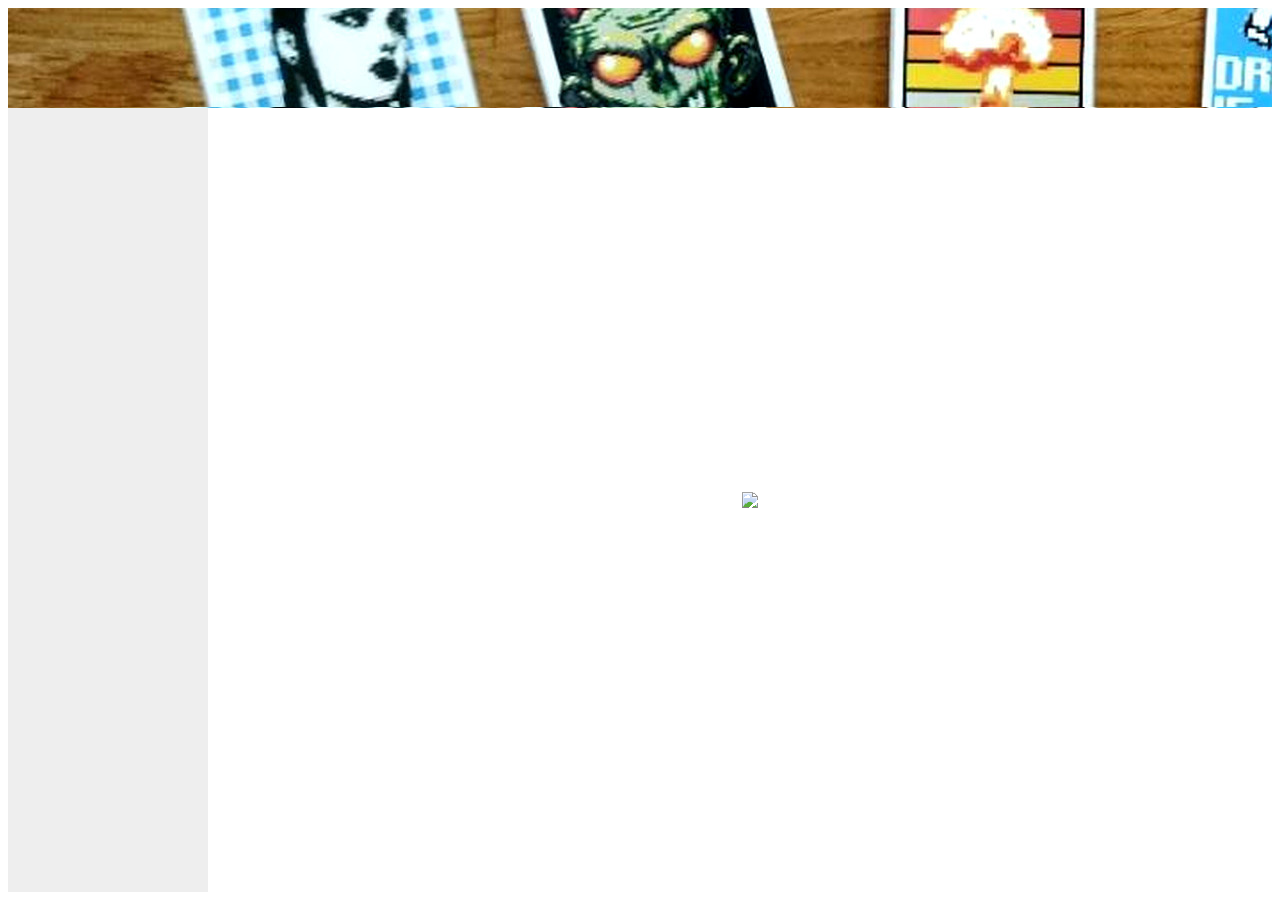
==== about.html @ 9165a7c8 "Add files via upload" ====
<HTML>

<HEAD>
	<META charset="utf-8">
	<TITLE>akaikoshi : about</TITLE>
	<LINK href="./css/page.css" rel="stylesheet"></LINK>
	<SCRIPT type="text/javascript" src="lib/ak.js"></SCRIPT>
</HEAD>

<!-- ---- BODY ---- -->

<BODY>
<CENTER>
	
<TABLE border=0 cellpadding=0 cellspacing=0 width=100% height=100%> 
		
<tr height=100 background="img/bandeau.jpg" >
	<td colspan=3>
	</td>
</tr>

<tr valign=top>
	<td bgcolor=#EEEEEE width=200>
		
	<script>
	print_menu(7); 
	</script>

</td>
        
<td bgcolor=#FFFFFF width=20>
</td>
        
<td bgcolor=white valign=center>
	
<TABLE border=0 cellpadding=0 cellspacing=0 width=100% height=100%> 
<TR valign=center>
<TD align=center>
	<img src="img/about.png">
</TD>
</TR>
</TABLE>

<script>
end_page(); 
</script>

<HTML>
---- css/page.css ----
BODY 
{
 scrollbar-face-color:#6E7A88;
 scrollbar-shadow-color:#6E7A88;
 scrollbar-highlight-color:#6E7A88;
 scrollbar-3dlight-color:#FFFFFF;
 scrollbar-darkshadow-color:#000000;
 scrollbar-track-color:#373D44;
 scrollbar-arrow-color:#FFFFFF;
 BGCOLOR="#FFFFFF" text="black" link="white" alink="white" vlink="white" ;
 font-family: Verdana; font-size: 10pt;
 background-color: #FFFFFF
}

a:link		{ color: black; }
a:visited	{ color: #000000; }
a:hover		{ color: red; }
a:active	{ color: white; }
a		     	{ text-decoration: none }

h1 { font-family: monospace; font-size: 10pt;  font-weight:normal; color: #000000;}
h2 { font-family: monospace; font-size: 10pt;  font-weight:bold; color: #000000;}
h3 { font-family: monospace; font-size: 11pt;  font-weight:bold; color: #000000;}
h4 { font-family: monospace; font-size: 12pt;  font-weight:normal; color: #000000;}
h5 { font-family: monospace; font-size: 12pt;  font-weight:bold; color: #000000;}
h6 { font-family: monospace; font-size: 8pt;  font-weight:normal; color: #000000;}

form 	   { margin-top: 0px; margin-right: 0px; margin-bottom: 0px; margin-left: 0px; padding-top: 0px; padding-right: 0px; padding-bottom: 0px; padding-left: 0px}
input 	 { background-color: #e5e5e5; border: #000000; border-style: solid; border-top-width: 1px; border-right-width: 1px; border-bottom-width: 1px; border-left-width: 1px; font-family: Verdana, Arial, Helvetica, sans-serif; font-size: 12px; color: #000000}
select 	 { background-color: #e5e5e5; border: #000000; border-style: solid; border-top-width: 1px; border-right-width: 1px; border-bottom-width: 1px; border-left-width: 1px ; font-family: Verdana, Arial, Helvetica, sans-serif; font-size: 12px; color: #000000}
submit 	 { font-family: Verdana,Arial; font-size: 10px; font-weight: 700; color: #FFFFFF; background-color: #000000; border: #000000; border-style: solid; border-top-width: 1px; border-right-width: 1px; border-bottom-width: 1px; border-left-width: 1px }
textarea { background-color: #e5e5e5; border: #000000; border-style: solid; border-top-width: 1px; border-right-width: 1px; border-bottom-width: 1px; border-left-width: 1px; font-family: Verdana, Arial, Helvetica, sans-serif; font-size: 12px; color: #000000 }

img {
  image-rendering: pixelated;
  }
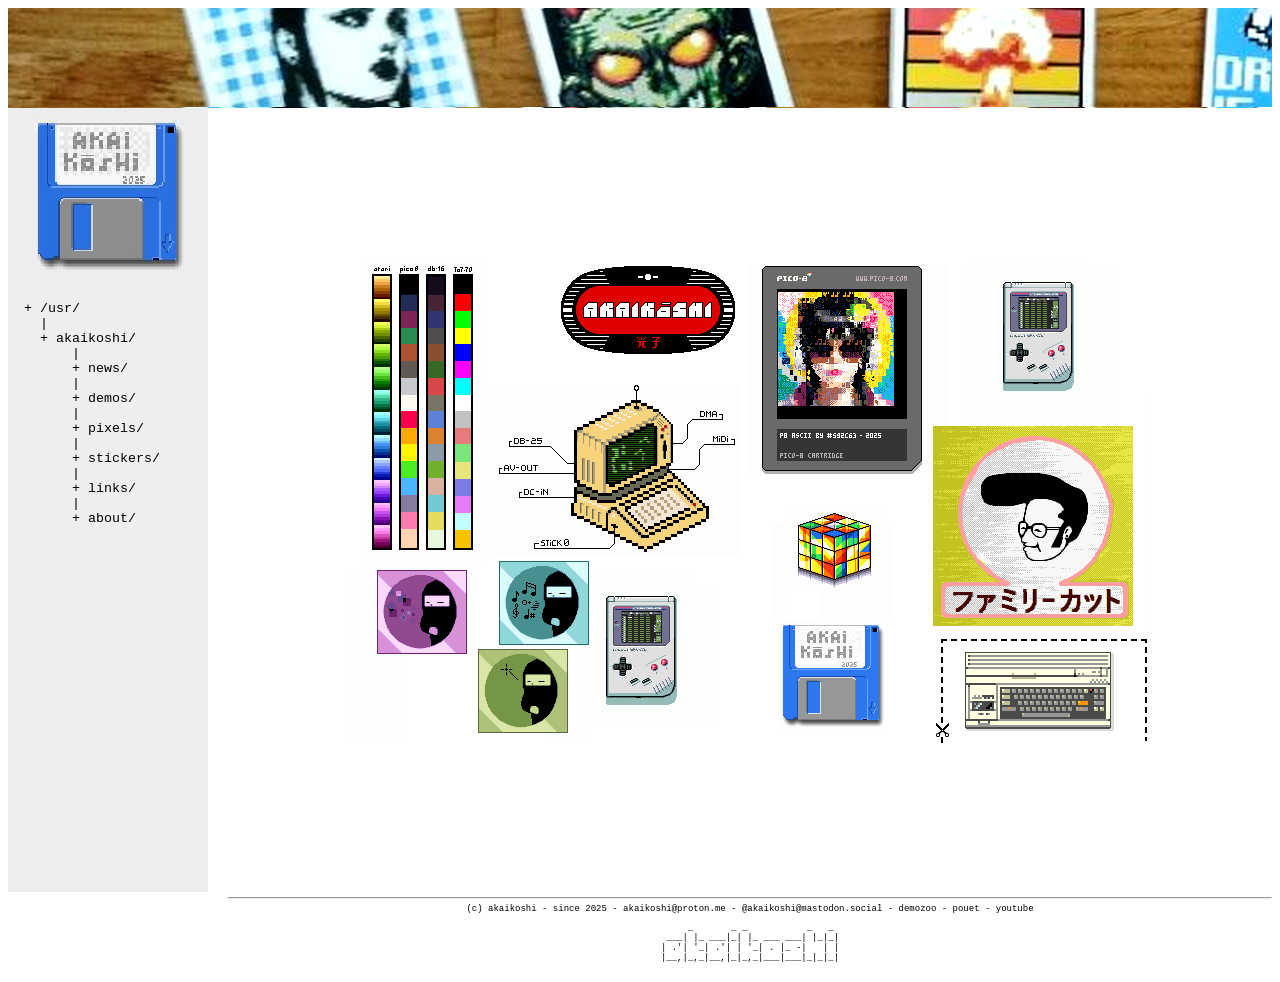
==== commit 433ac8de: "Add files via upload" ====
--- a/about.html
+++ b/about.html
@@ -23,7 +23,7 @@
 	<td bgcolor=#EEEEEE width=200>
 		
 	<script>
-	print_menu(7); 
+	print_menu(8); 
 	</script>
 
 </td>
--- a/css/page.css
+++ b/css/page.css
@@ -10,6 +10,7 @@
  BGCOLOR="#FFFFFF" text="black" link="white" alink="white" vlink="white" ;
  font-family: Verdana; font-size: 10pt;
  background-color: #FFFFFF
+ margins:0;
 }
 
 a:link		{ color: black; }
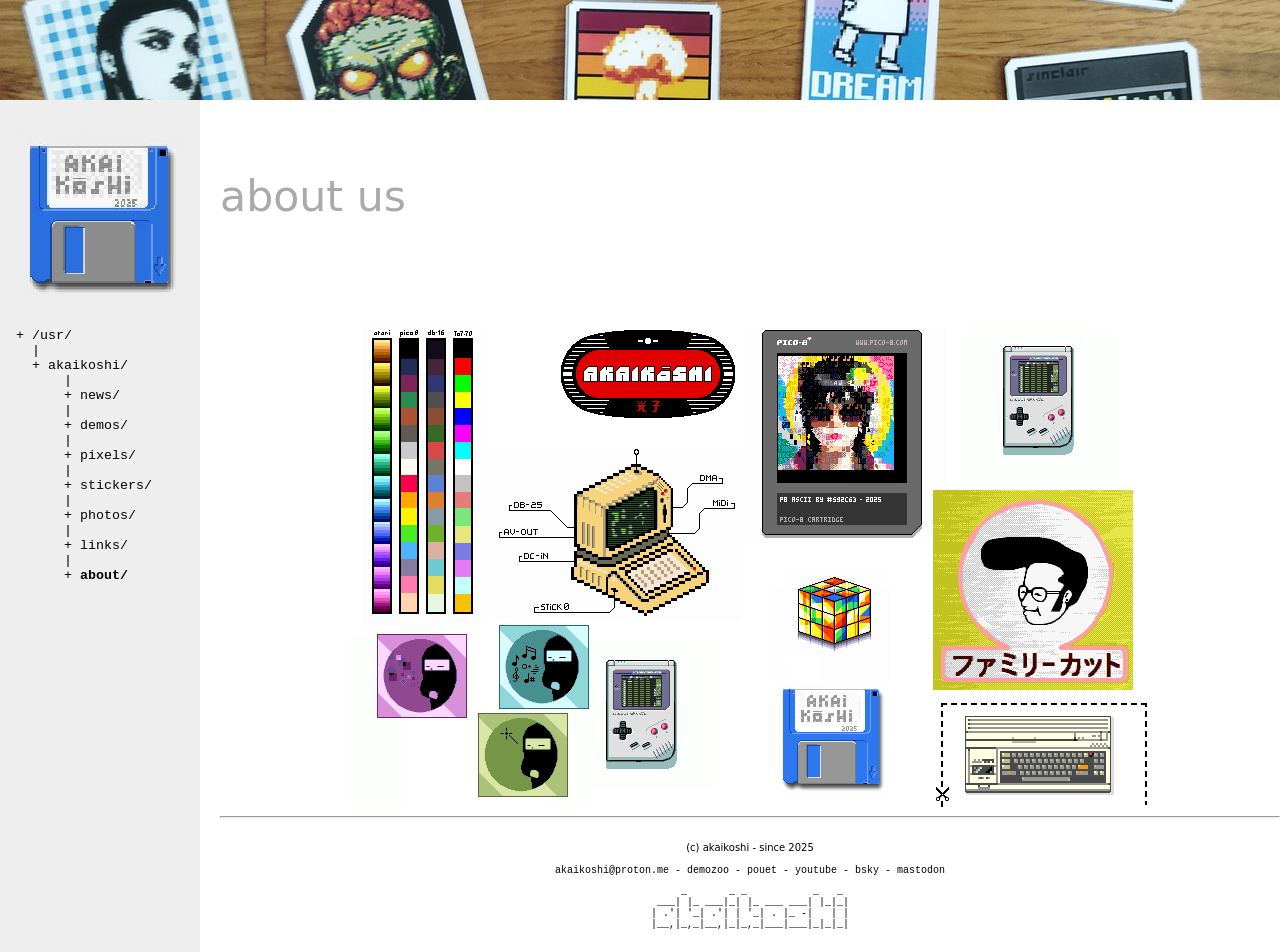
==== commit 0bb0fd0a: "Add files via upload" ====
--- a/about.html
+++ b/about.html
@@ -1,48 +1,26 @@
+<!DOCTYPE html>
 <HTML>
 
 <HEAD>
 	<META charset="utf-8">
-	<TITLE>akaikoshi : about</TITLE>
+	<TITLE>akaikoshi : about us</TITLE>
 	<LINK href="./css/page.css" rel="stylesheet"></LINK>
 	<SCRIPT type="text/javascript" src="lib/ak.js"></SCRIPT>
 </HEAD>
 
-<!-- ---- BODY ---- -->
+<SCRIPT>
 
-<BODY>
-<CENTER>
-	
-<TABLE border=0 cellpadding=0 cellspacing=0 width=100% height=100%> 
-		
-<tr height=100 background="img/bandeau.jpg" >
-	<td colspan=3>
-	</td>
-</tr>
+<!-- 
+//------------------------------------------------------------------------------
+// ---- BODY ----
+//------------------------------------------------------------------------------
+-->
 
-<tr valign=top>
-	<td bgcolor=#EEEEEE width=200>
-		
-	<script>
-	print_menu(8); 
-	</script>
+start_page( 8, "about us", "" );
 
-</td>
-        
-<td bgcolor=#FFFFFF width=20>
-</td>
-        
-<td bgcolor=white valign=center>
-	
-<TABLE border=0 cellpadding=0 cellspacing=0 width=100% height=100%> 
-<TR valign=center>
-<TD align=center>
-	<img src="img/about.png">
-</TD>
-</TR>
-</TABLE>
+	document.write( "<center><img src='img/about.png'>" );
 
-<script>
 end_page(); 
-</script>
 
-<HTML>
+</SCRIPT>
+</HTML>
--- a/css/page.css
+++ b/css/page.css
@@ -1,30 +1,24 @@
 BODY 
 {
- scrollbar-face-color:#6E7A88;
- scrollbar-shadow-color:#6E7A88;
- scrollbar-highlight-color:#6E7A88;
- scrollbar-3dlight-color:#FFFFFF;
- scrollbar-darkshadow-color:#000000;
- scrollbar-track-color:#373D44;
- scrollbar-arrow-color:#FFFFFF;
- BGCOLOR="#FFFFFF" text="black" link="white" alink="white" vlink="white" ;
- font-family: Verdana; font-size: 10pt;
- background-color: #FFFFFF
- margins:0;
+ font-family: system-ui;
+ font-size: 10pt;
+ margin:0;
 }
 
 a:link		{ color: black; }
 a:visited	{ color: #000000; }
 a:hover		{ color: red; }
 a:active	{ color: white; }
-a		     	{ text-decoration: none }
+a		    { text-decoration: none }
 
-h1 { font-family: monospace; font-size: 10pt;  font-weight:normal; color: #000000;}
-h2 { font-family: monospace; font-size: 10pt;  font-weight:bold; color: #000000;}
-h3 { font-family: monospace; font-size: 11pt;  font-weight:bold; color: #000000;}
-h4 { font-family: monospace; font-size: 12pt;  font-weight:normal; color: #000000;}
-h5 { font-family: monospace; font-size: 12pt;  font-weight:bold; color: #000000;}
-h6 { font-family: monospace; font-size: 8pt;  font-weight:normal; color: #000000;}
+h1 { font-family: system-ui; font-size: 12pt;  font-weight:normal; color: #000000;}
+h2 { font-family: system-ui; font-size: 12pt;  font-weight:normal; color: #AAAAAA;}
+h3 { font-family: system-ui; font-size: 12pt;  font-weight:bold; color: #000000;}
+h4 { font-family: system-ui; font-size: 18pt;  font-weight:normal; color: #AAAAAA;}
+h5 { font-family: system-ui; font-size: 32pt;  font-weight:normal; color: #AAAAAA;}
+
+/* h6 : menu */
+h6 { font-family: monospace; font-size: 10pt;  font-weight:normal; color: #000000;}
 
 form 	   { margin-top: 0px; margin-right: 0px; margin-bottom: 0px; margin-left: 0px; padding-top: 0px; padding-right: 0px; padding-bottom: 0px; padding-left: 0px}
 input 	 { background-color: #e5e5e5; border: #000000; border-style: solid; border-top-width: 1px; border-right-width: 1px; border-bottom-width: 1px; border-left-width: 1px; font-family: Verdana, Arial, Helvetica, sans-serif; font-size: 12px; color: #000000}
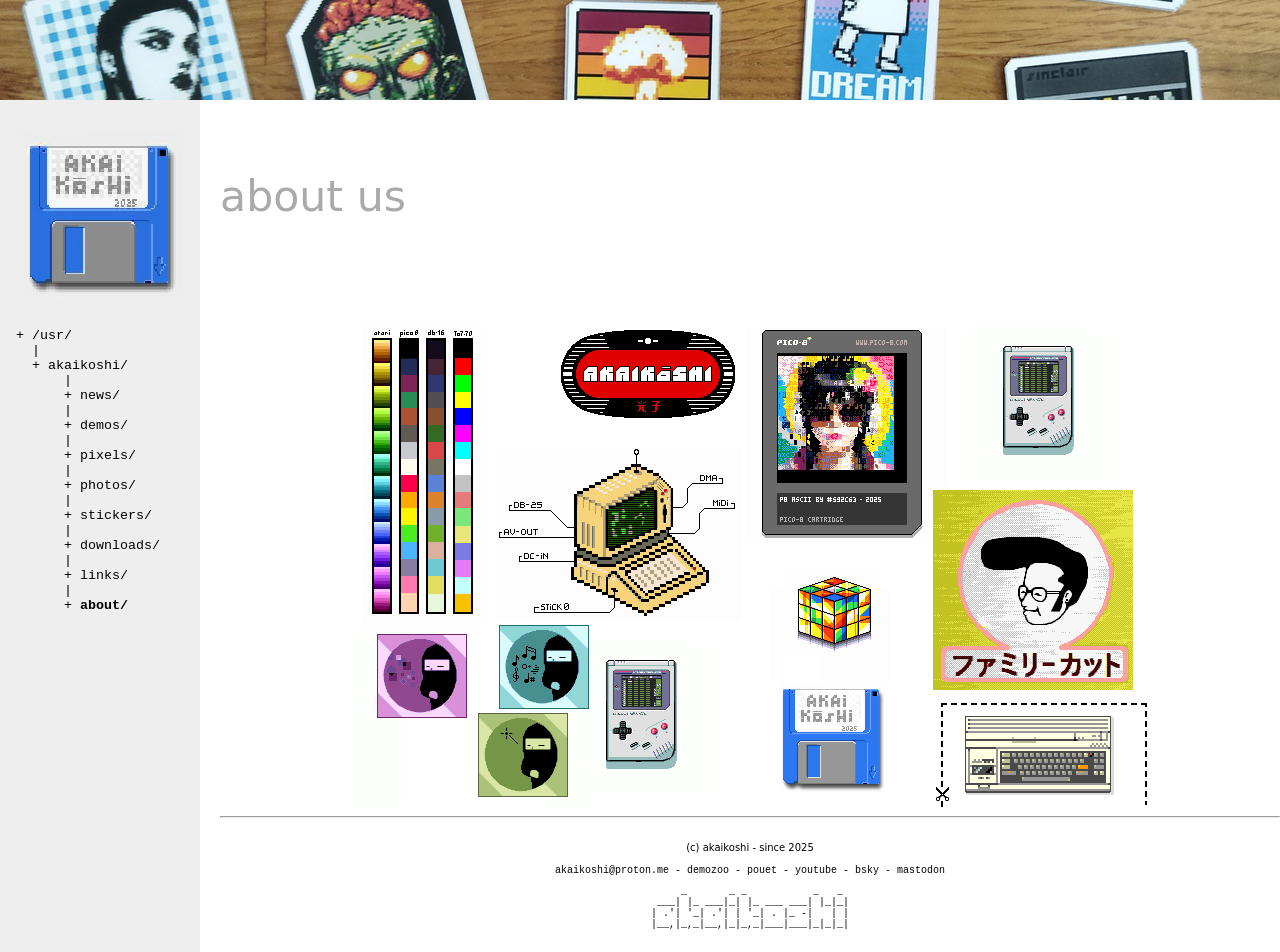
==== commit d43b394e: "Add files via upload" ====
--- a/about.html
+++ b/about.html
@@ -16,7 +16,7 @@
 //------------------------------------------------------------------------------
 -->
 
-start_page( 8, "about us", "" );
+start_page( 9, "about us", "" );
 
 	document.write( "<center><img src='img/about.png'>" );
 
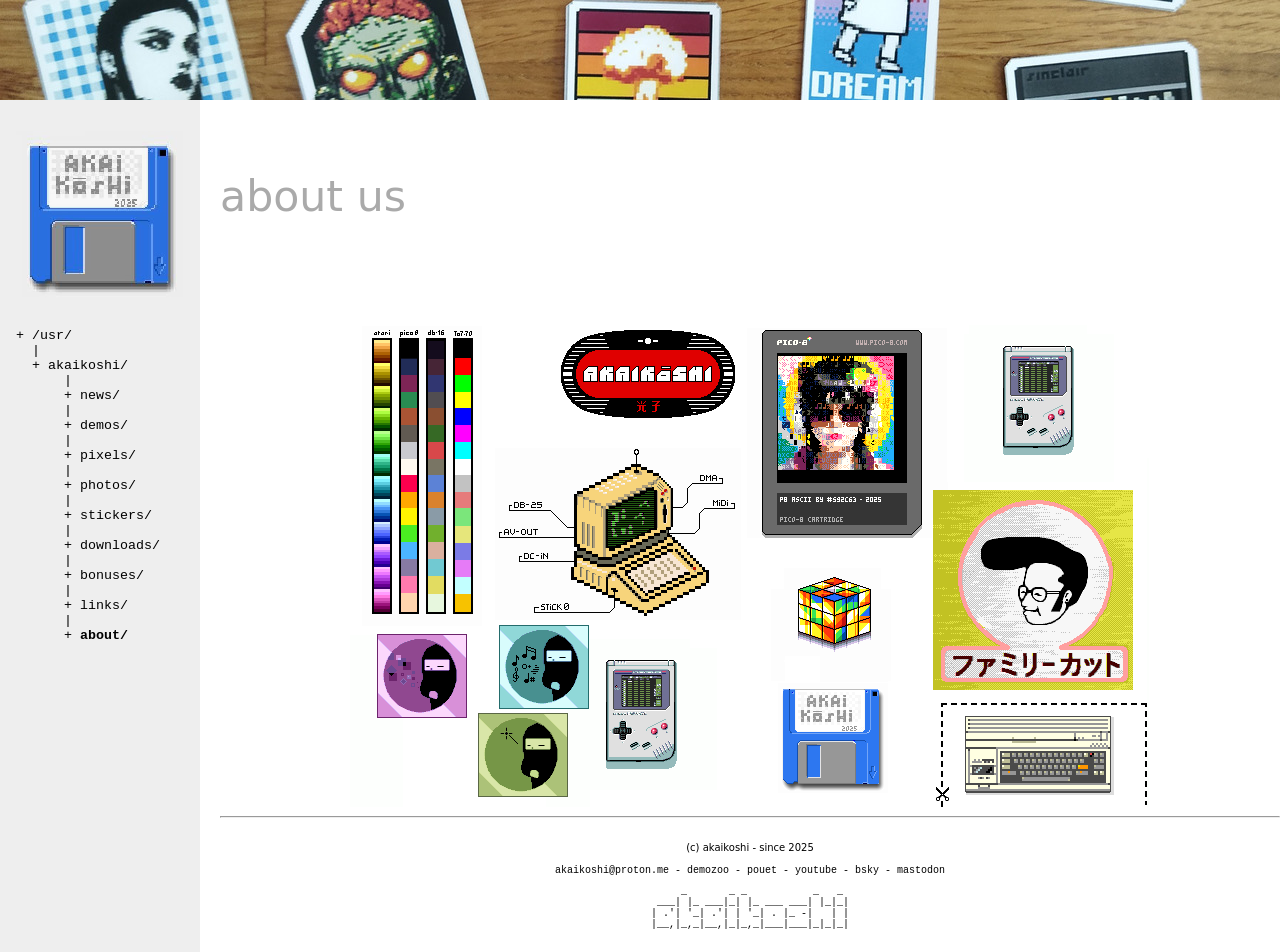
==== commit 344654c7: "Add files via upload" ====
--- a/about.html
+++ b/about.html
@@ -16,7 +16,7 @@
 //------------------------------------------------------------------------------
 -->
 
-start_page( 9, "about us", "" );
+start_page( 10, "about us", "" );
 
 	document.write( "<center><img src='img/about.png'>" );
 
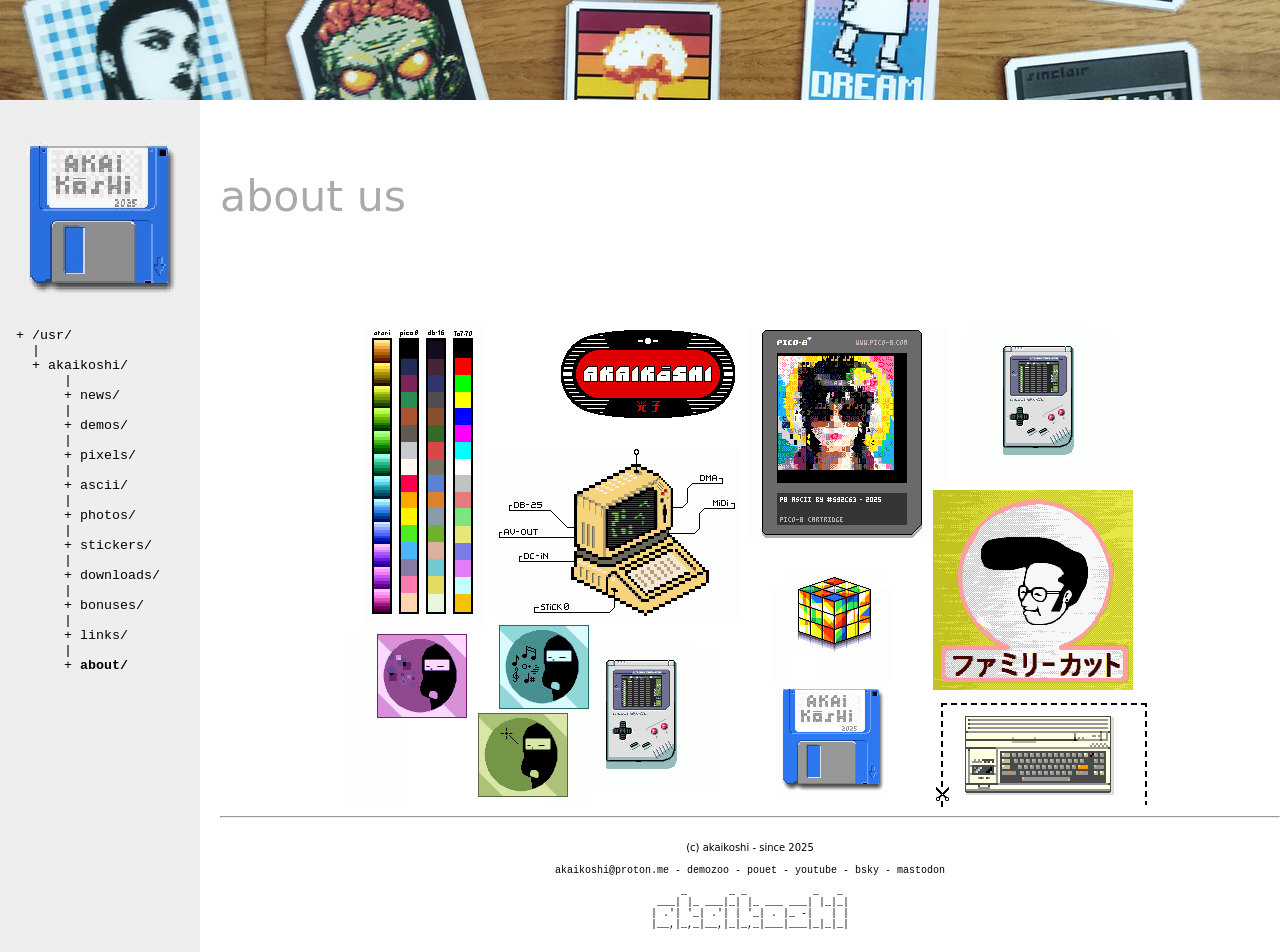
==== commit 27c7cc9f: "Add files via upload" ====
--- a/about.html
+++ b/about.html
@@ -16,7 +16,7 @@
 //------------------------------------------------------------------------------
 -->
 
-start_page( 10, "about us", "" );
+start_page( 11, "about us", "" );
 
 	document.write( "<center><img src='img/about.png'>" );
 
